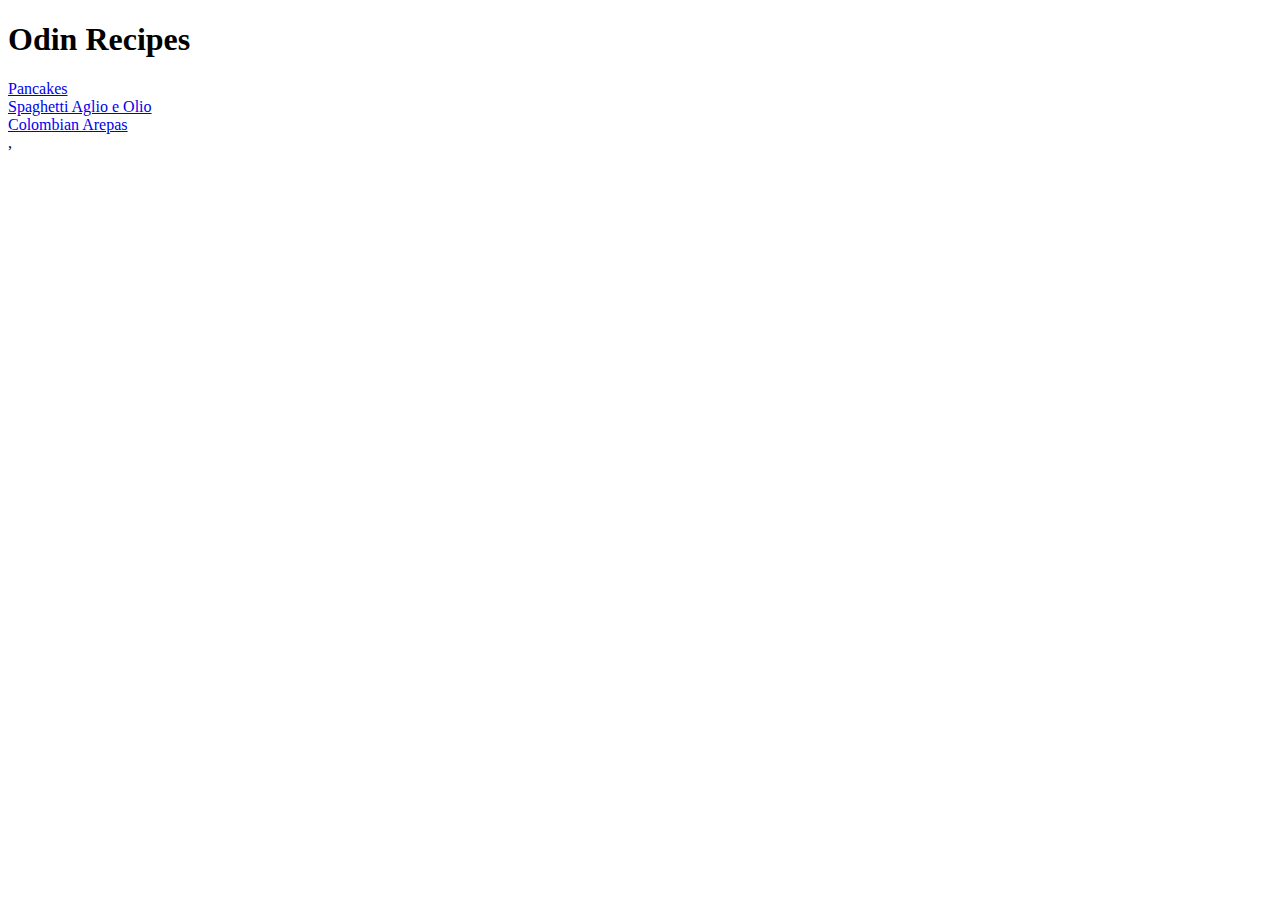
==== index.html @ b8885daf "Commit Recipes project" ====
<!DOCTYPE html>

<html lang="en">
    <head>
      <title>Odin Recipes</title>
      <meta charset="UTF-8">
    </head>

    <body>
      <h1>Odin Recipes</h1>
        <ul></ul>
        <li><a href="./recipes/Pancakes.html">Pancakes</a></li>
        <li><a href="./recipes/Pasta.html">Spaghetti Aglio e Olio</a></li>
        <li><a href="./recipes/Colombian Arepas.html">Colombian Arepas</a></li>
    </body>
</html>,
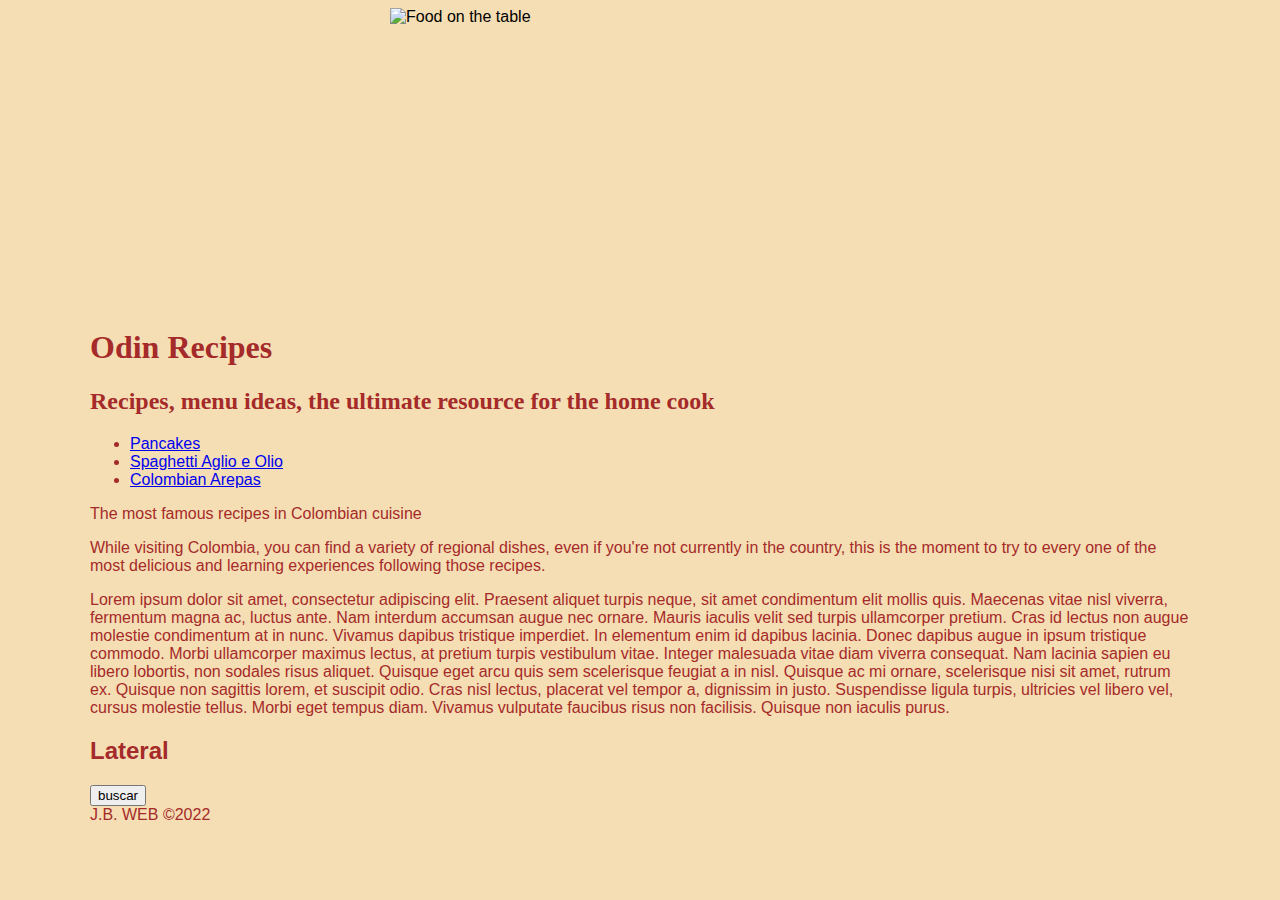
==== commit a5e7a727: "commit" ====
--- a/index.html
+++ b/index.html
@@ -3,14 +3,57 @@
 <html lang="en">
     <head>
       <title>Odin Recipes</title>
+      <link href="style.css" rel="stylesheet" type="text/css">
       <meta charset="UTF-8">
     </head>
 
     <body>
-      <h1>Odin Recipes</h1>
-        <ul></ul>
-        <li><a href="./recipes/Pancakes.html">Pancakes</a></li>
-        <li><a href="./recipes/Pasta.html">Spaghetti Aglio e Olio</a></li>
-        <li><a href="./recipes/Colombian Arepas.html">Colombian Arepas</a></li>
+      <div>    
+        <img class="food" src="https://www.shoutlo.com/uploads/articles/item-header-img-punjabi-food.jpg"alt="Food on the table" style="width:500px;height: 300px;">
+      </div>
+        
+      <div id="container">
+
+        <header> 
+          <h1>Odin Recipes</h1> 
+          <h2>Recipes, menu ideas, the ultimate resource for the home cook</h2>
+        </header>
+        
+        <nav>
+          <ul>
+            <li><a href="./recipes/Pancakes.html">Pancakes</a></li>
+            <li><a href="./recipes/Pasta.html">Spaghetti Aglio e Olio</a></li>
+            <li><a href="./recipes/Colombian Arepas.html">Colombian Arepas</a></li>
+          </ul>
+        </nav>
+
+
+        <section id="content">
+
+          <article class="article"
+          <h2>The most famous recipes in Colombian cuisine</h2>
+          <p>While visiting Colombia, you can find a variety of regional dishes, even if you're not currently in the country, this is the moment to try to every one of the most delicious and learning experiences following those recipes. </p>
+          <p>Lorem ipsum dolor sit amet, consectetur adipiscing elit. Praesent aliquet turpis neque, sit amet condimentum elit mollis quis. Maecenas vitae nisl viverra, fermentum magna ac, luctus ante. Nam interdum accumsan augue nec ornare. Mauris iaculis velit sed turpis ullamcorper pretium. Cras id lectus non augue molestie condimentum at in nunc. Vivamus dapibus tristique imperdiet. In elementum enim id dapibus lacinia.
+
+            Donec dapibus augue in ipsum tristique commodo. Morbi ullamcorper maximus lectus, at pretium turpis vestibulum vitae. Integer malesuada vitae diam viverra consequat. Nam lacinia sapien eu libero lobortis, non sodales risus aliquet. Quisque eget arcu quis sem scelerisque feugiat a in nisl. Quisque ac mi ornare, scelerisque nisi sit amet, rutrum ex. Quisque non sagittis lorem, et suscipit odio. Cras nisl lectus, placerat vel tempor a, dignissim in justo. Suspendisse ligula turpis, ultricies vel libero vel, cursus molestie tellus. Morbi eget tempus diam. Vivamus vulputate faucibus risus non facilisis. Quisque non iaculis purus.</p>
+
+          </article>
+        </section>
+
+        <aside>
+         <h2>Lateral</h2>
+         <form
+         <input type="text">
+         <input type="submit" value="buscar"/>
+
+         </form>
+        </aside>
+
+         <footer>
+           J.B. WEB &copy;2022
+         </footer>
+      </div>
+
+       
     </body>
-</html>,+</html>--- a/style.css
+++ b/style.css
@@ -0,0 +1,35 @@
+html {
+    background-color:wheat;
+    font-family: Arial, Helvetica, sans-serif;
+    
+  }
+
+header {
+ font-family: 'Times New Roman', Times, serif;
+}
+
+body
+  .food { 
+      display: block;
+      margin-left: auto;
+      margin-right: auto;
+      width: 40%;
+      
+    }
+    #container{
+     /* width: 70%;*/
+     width: 1100px;
+     margin: 0px auto;
+     border: 1px auto;
+     color: brown;
+    
+    }
+    
+
+    #article {
+     font-style: oblique;
+    }
+    #footer {
+      
+    }
+   
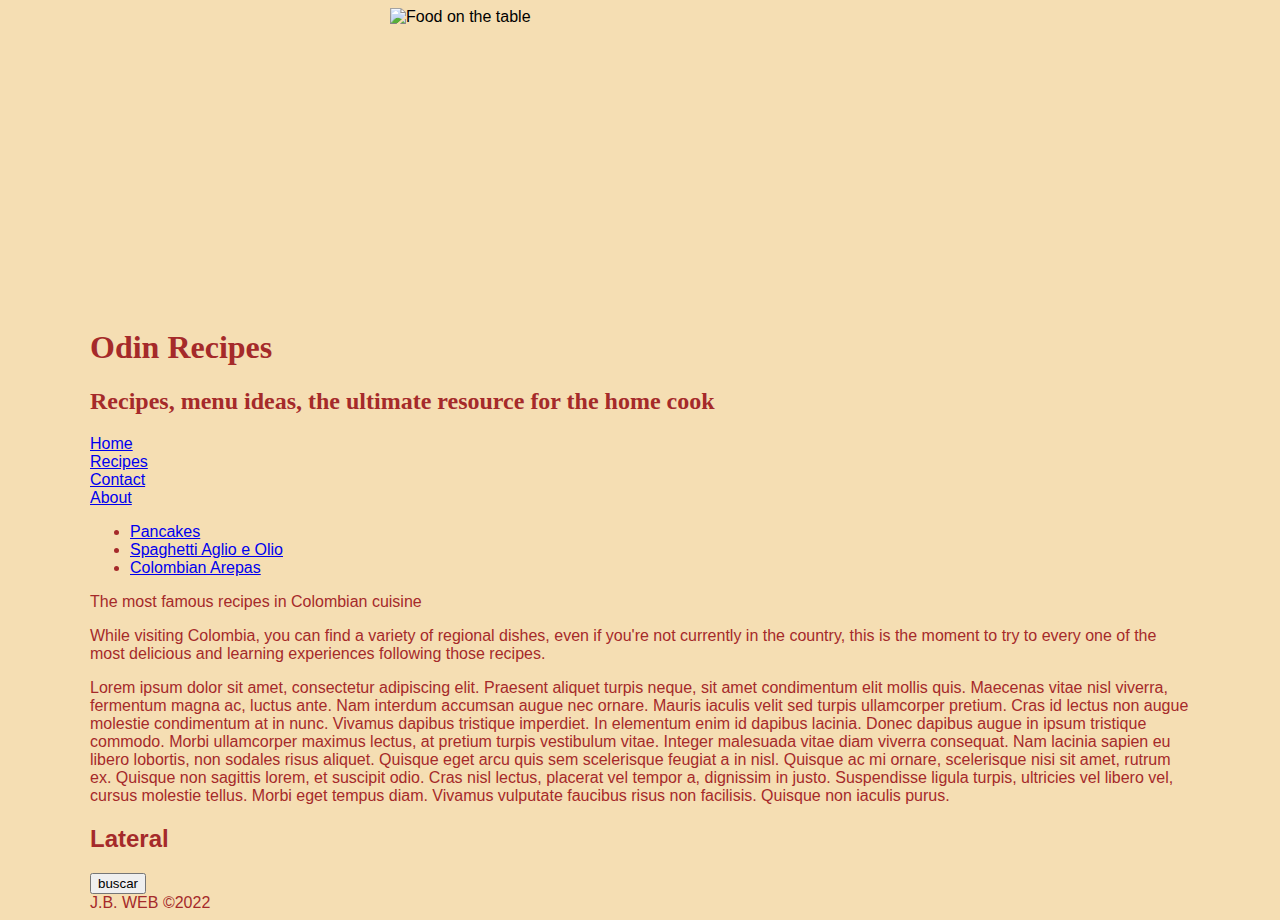
==== commit 7c7a14b5: "commit" ====
--- a/index.html
+++ b/index.html
@@ -21,11 +21,18 @@
         
         <nav>
           <ul>
+            <li><a href="default.asp">Home</a></li>
+            <li><a href="news.asp">Recipes</a></li>
+            <li><a href="contact.asp">Contact</a></li>
+            <li><a href="about.asp">About</a></li>
+          </ul>
+        </nav>
+          <ul>
             <li><a href="./recipes/Pancakes.html">Pancakes</a></li>
             <li><a href="./recipes/Pasta.html">Spaghetti Aglio e Olio</a></li>
             <li><a href="./recipes/Colombian Arepas.html">Colombian Arepas</a></li>
           </ul>
-        </nav>
+       
 
 
         <section id="content">
--- a/style.css
+++ b/style.css
@@ -7,6 +7,12 @@
 header {
  font-family: 'Times New Roman', Times, serif;
 }
+nav 
+  ul {
+    list-style-type: none;
+    margin: 0;
+    padding: 0;
+  }
 
 body
   .food { 
@@ -30,6 +36,8 @@
      font-style: oblique;
     }
     #footer {
+      background-color: chocolate;
+      color: aliceblue;
       
     }
    
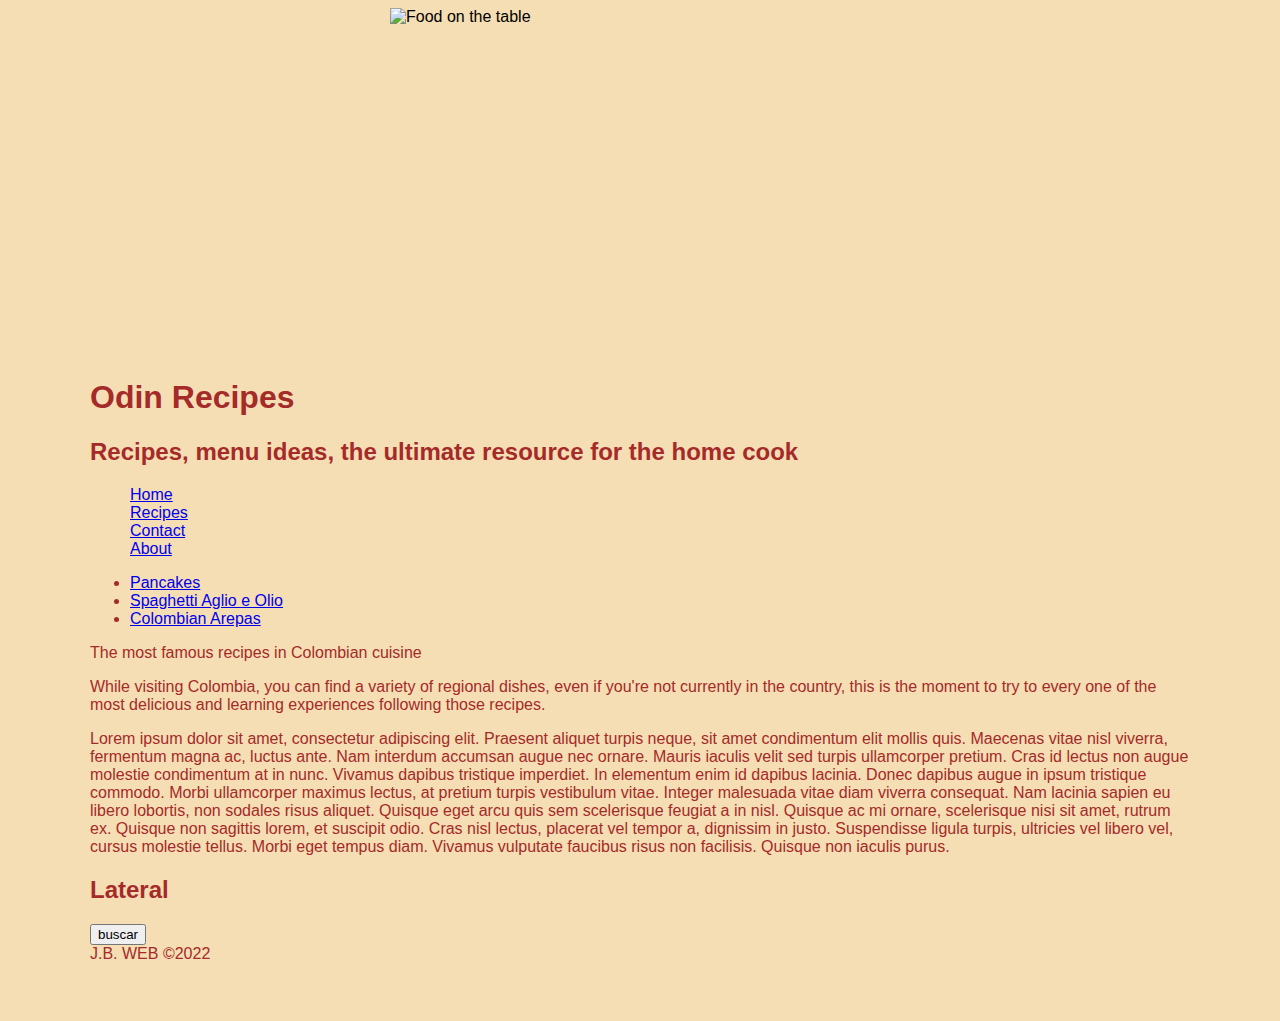
==== commit cf8865d4: "commit" ====
--- a/index.html
+++ b/index.html
@@ -5,12 +5,18 @@
       <title>Odin Recipes</title>
       <link href="style.css" rel="stylesheet" type="text/css">
       <meta charset="UTF-8">
+      <style>
+        div {
+          width: 300px;
+          border: 30px;
+          padding: 50px;
+          margin: 200px;
+        }
+        </style>
     </head>
 
-    <body>
-      <div>    
-        <img class="food" src="https://www.shoutlo.com/uploads/articles/item-header-img-punjabi-food.jpg"alt="Food on the table" style="width:500px;height: 300px;">
-      </div>
+    <body>    
+      <img class="food" src="https://www.shoutlo.com/uploads/articles/item-header-img-punjabi-food.jpg"alt="Food on the table" style="width:500px;height: 300px;">
         
       <div id="container">
 
--- a/style.css
+++ b/style.css
@@ -5,13 +5,11 @@
   }
 
 header {
- font-family: 'Times New Roman', Times, serif;
+  font-style: bold;
 }
 nav 
   ul {
     list-style-type: none;
-    margin: 0;
-    padding: 0;
   }
 
 body
@@ -28,16 +26,13 @@
      margin: 0px auto;
      border: 1px auto;
      color: brown;
-    
     }
-    
 
     #article {
      font-style: oblique;
     }
+
     #footer {
-      background-color: chocolate;
-      color: aliceblue;
-      
+        font-style: bold;
     }
    
